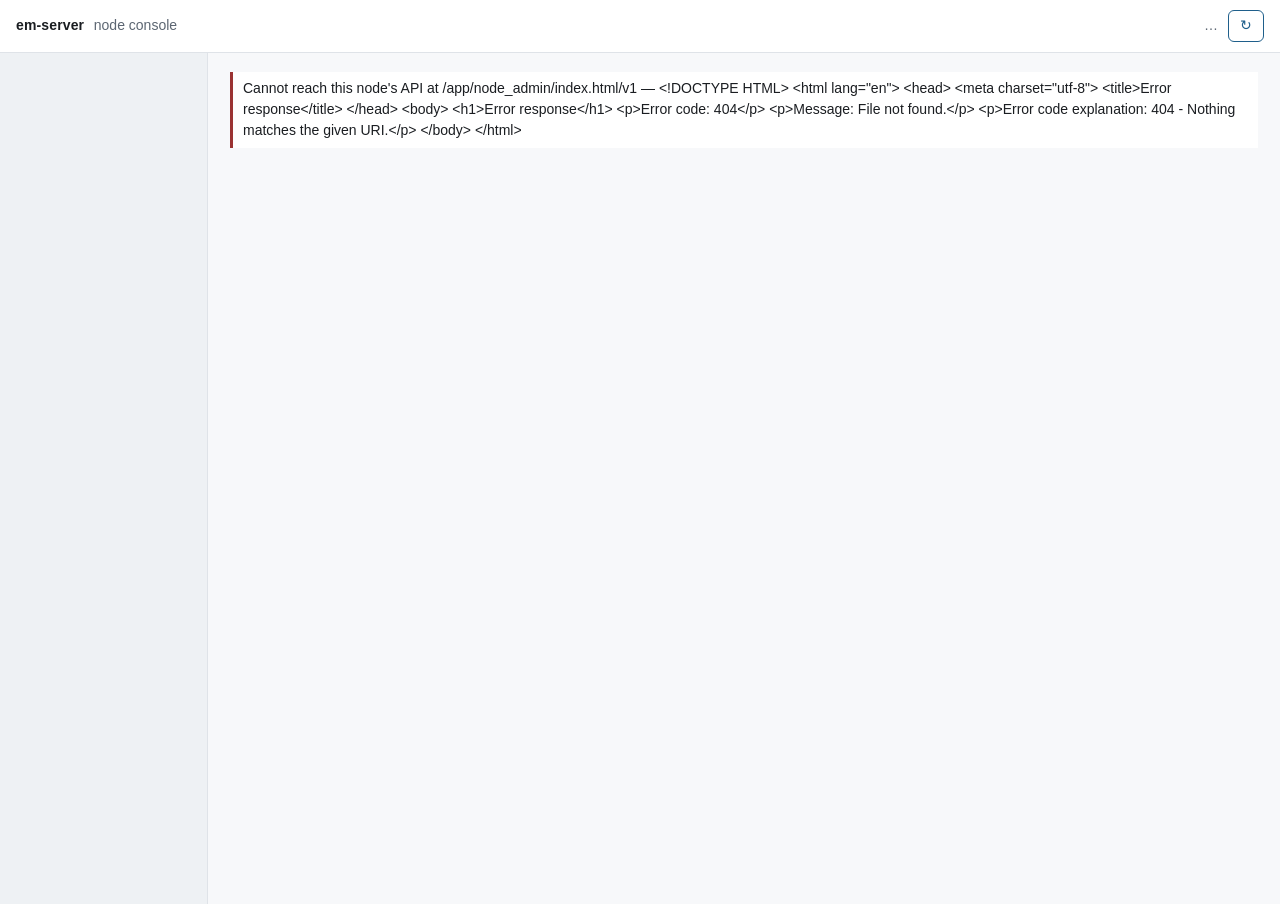
==== app/node_admin/index.html @ bbe9b47b "Add node operator console and admin APIs Introduce node-level operator capability and an operator co" ====
<!doctype html>
<!--
  THE NODE CONSOLE — em-server's own administration face.

  Why it lives in the server and not in EMStudio: EMStudio is a room's *tool*,
  and everything in it is scoped to the study somebody has open. This is scoped
  to the NODE: every room, the storage behind them, and the lifecycle of the ones
  nobody claims. Different question, different reach, different capability.

  Why a SHELL with a module registry and not one page: user management is the
  first panel and it will not be the last — node health, the DTC corpus, IIIF,
  the Catalog, datamodel drift. Each of those is "a nav entry plus a fetch", so
  the shell stays thin (this file, ~one screen of logic) and a module is a small
  object in `modules/`. Adding one means registering it; it does not mean
  touching the shell.

  Deliberately no build step and no framework: it is served by the process it
  administers, and a console that needed npm to change a label would be a console
  nobody changes. Read-mostly, with a few deliberate actions that ask first.
-->
<html lang="en">
<head>
  <meta charset="utf-8">
  <meta name="viewport" content="width=device-width, initial-scale=1">
  <title>em-server · node console</title>
  <link rel="stylesheet" href="./console.css">
</head>
<body>
  <header class="bar">
    <span class="wordmark">em-server</span>
    <span class="sub">node console</span>
    <span class="spacer"></span>
    <span id="who" class="who">…</span>
    <button id="reload" class="ghost" title="Re-read everything from the node">↻</button>
  </header>

  <div class="shell">
    <!-- the module registry renders itself here: one entry per module -->
    <nav id="nav" aria-label="modules"></nav>
    <main id="panel" tabindex="-1">
      <p class="muted">Loading…</p>
    </main>
  </div>

  <!-- The token. Held in MEMORY only, never in localStorage: a node operator's
       bearer token in web storage is a credential that survives the tab, and
       this console is not worth that. Asked for once per session. -->
  <dialog id="ask-token">
    <form method="dialog">
      <h2>Operator token</h2>
      <p class="muted">
        This console reads the node's API with your bearer token. It is kept in
        memory for this tab only — nothing is stored.
      </p>
      <p class="muted">
        Dev stack: <code>./dev-stack/token.sh</code> — the identity in
        <code>EM_OPERATORS</code> (the seeded <code>dev</code> user, unless the
        deployment says otherwise).
      </p>
      <textarea id="token-input" rows="4" placeholder="eyJhbGciOi…"></textarea>
      <menu>
        <button value="ok" id="token-ok">Use it</button>
      </menu>
    </form>
  </dialog>

  <!-- `boot.js` registers the modules and then starts the shell. The shell does
       not import them: a circular import with a top-level await deadlocks, and
       the page then loads, says "Loading…", and reports nothing. -->
  <script type="module" src="./boot.js"></script>
</body>
</html>
---- app/node_admin/console.css ----
/* The node console's chrome. One file, no build, and deliberately plain: this is
   an operator's instrument panel, not a product surface. Light and dark both
   answered from tokens, because a console gets opened at three in the morning. */

:root {
  --ink: #1a1d21;
  --ink-soft: #5c6672;
  --paper: #f7f8fa;
  --card: #ffffff;
  --line: #dfe3e8;
  --accent: #1f5f8b;
  --good: #2c6e49;
  --warn: #8a6d1f;
  --bad: #9b3333;
  --nav: #eef1f4;
}

@media (prefers-color-scheme: dark) {
  :root {
    --ink: #e6e9ee;
    --ink-soft: #99a3ae;
    --paper: #14171b;
    --card: #1b1f24;
    --line: #2c333a;
    --accent: #6fb3e0;
    --good: #7cc59b;
    --warn: #d9bd7a;
    --bad: #e08d8d;
    --nav: #1b1f24;
  }
}

* { box-sizing: border-box; }

body {
  margin: 0;
  background: var(--paper);
  color: var(--ink);
  font: 14px/1.5 -apple-system, BlinkMacSystemFont, "Segoe UI", Roboto, sans-serif;
}

.bar {
  display: flex;
  align-items: center;
  gap: .6rem;
  padding: .6rem 1rem;
  border-bottom: 1px solid var(--line);
  background: var(--card);
  position: sticky;
  top: 0;
  z-index: 2;
}

.wordmark { font-weight: 650; letter-spacing: .01em; }
.sub { color: var(--ink-soft); }
.spacer { flex: 1; }
.who { color: var(--ink-soft); font-variant-numeric: tabular-nums; }

.shell { display: flex; align-items: flex-start; min-height: calc(100vh - 49px); }

nav {
  width: 13rem;
  flex: 0 0 13rem;
  padding: .8rem .5rem;
  background: var(--nav);
  border-right: 1px solid var(--line);
  min-height: calc(100vh - 49px);
}

.nav-item {
  display: block;
  width: 100%;
  text-align: left;
  padding: .45rem .6rem;
  margin-bottom: .2rem;
  border: 1px solid transparent;
  border-radius: 6px;
  background: transparent;
  color: var(--ink);
  cursor: pointer;
  font: inherit;
}

.nav-item:hover { border-color: var(--line); }
.nav-item.on { background: var(--card); border-color: var(--line); font-weight: 600; }

main { flex: 1; padding: 1.2rem 1.4rem; min-width: 0; }
main:focus { outline: none; }

h1 { font-size: 1.25rem; margin: 0 0 .2rem; }
h2 { font-size: 1rem; margin: 0 0 .4rem; }
.head { margin-bottom: 1rem; }
.muted { color: var(--ink-soft); margin: .2rem 0; }
.mono { font-family: ui-monospace, SFMono-Regular, Menlo, monospace; }
.small { font-size: .85em; }
.num { text-align: right; font-variant-numeric: tabular-nums; }
.right { text-align: right; }
.scroll { max-height: 12rem; overflow: auto; }

.card {
  background: var(--card);
  border: 1px solid var(--line);
  border-radius: 8px;
  padding: .8rem 1rem;
  margin-bottom: .8rem;
}

.card.archived { opacity: .72; }

table { border-collapse: collapse; width: 100%; }
table.wide { background: var(--card); border: 1px solid var(--line); border-radius: 8px; }
th, td { padding: .35rem .5rem; text-align: left; border-bottom: 1px solid var(--line); }
th { color: var(--ink-soft); font-weight: 600; font-size: .85em; }
tr:last-child td { border-bottom: none; }
.warn-row td { background: color-mix(in srgb, var(--warn) 8%, transparent); }

.tag {
  display: inline-block;
  padding: 0 .4em;
  border: 1px solid var(--line);
  border-radius: 999px;
  font-size: .8em;
  color: var(--ink-soft);
}
.tag.warn { color: var(--warn); border-color: currentColor; }
.tag.bad { color: var(--bad); border-color: currentColor; }

button {
  font: inherit;
  padding: .3rem .7rem;
  border: 1px solid var(--accent);
  background: var(--accent);
  color: var(--card);
  border-radius: 6px;
  cursor: pointer;
}

button.ghost { background: transparent; color: var(--accent); }
button:hover { filter: brightness(1.08); }

select, input, textarea {
  font: inherit;
  padding: .25rem .4rem;
  border: 1px solid var(--line);
  border-radius: 6px;
  background: var(--card);
  color: var(--ink);
}

.row { display: flex; flex-wrap: wrap; gap: .6rem; align-items: center; margin-top: .6rem; }
.inline { display: flex; gap: .35rem; align-items: center; flex-wrap: wrap; }
.token { display: flex; gap: .4rem; align-items: center; flex-wrap: wrap; }
.token code { word-break: break-all; font-size: .85em; }

.note {
  padding: .4rem .6rem;
  border-left: 3px solid var(--accent);
  background: var(--card);
  margin: 0 0 .6rem;
}
.note.good { border-color: var(--good); }
.note.bad { border-color: var(--bad); }

dialog {
  border: 1px solid var(--line);
  border-radius: 10px;
  background: var(--card);
  color: var(--ink);
  max-width: 32rem;
}
dialog textarea { width: 100%; font-family: ui-monospace, monospace; font-size: .8em; }
dialog menu { padding: 0; margin: .6rem 0 0; display: flex; justify-content: flex-end; }
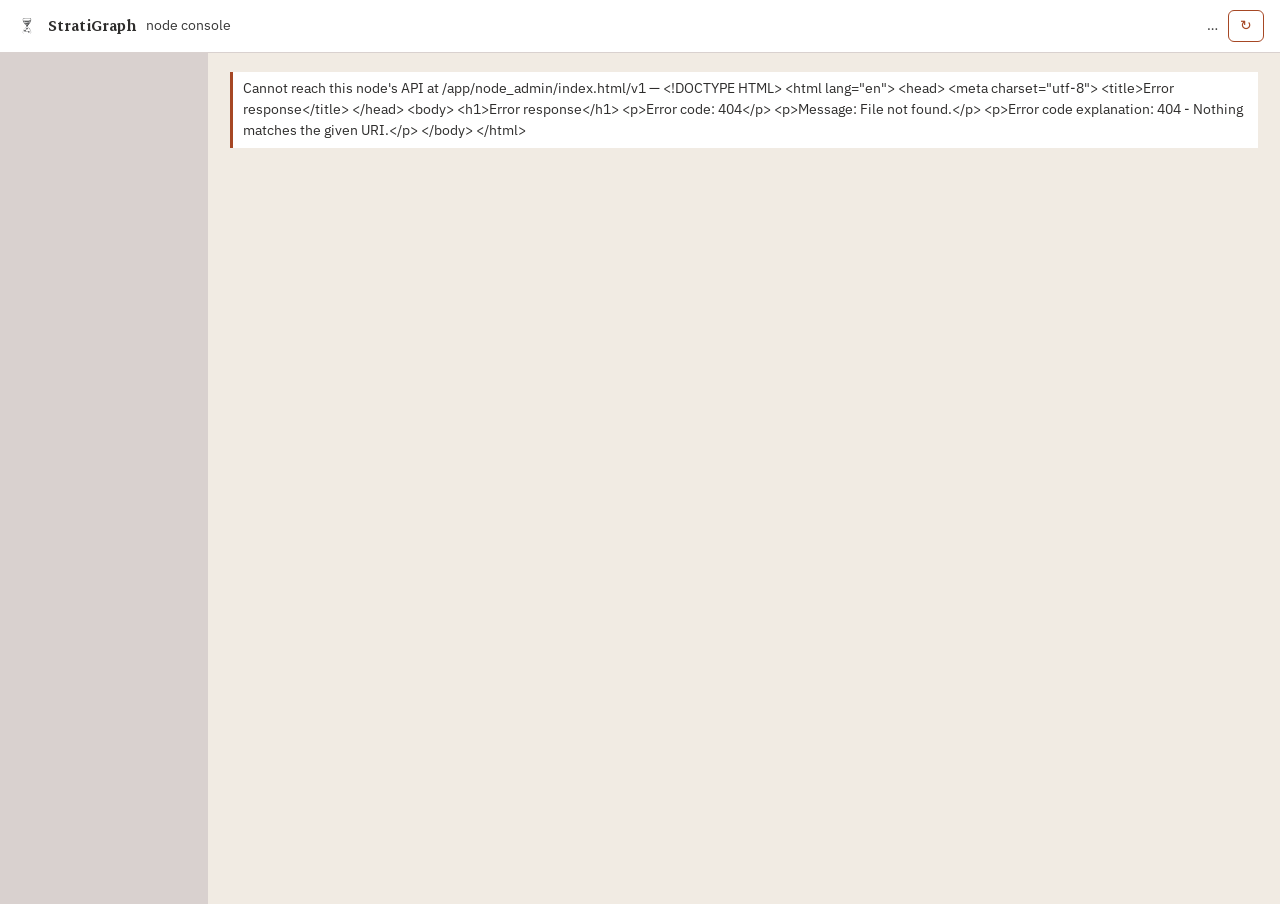
==== commit 2ce1d570: "Add vendored StratiGraph brand and static mount Vendor StratiGraph branding into app/brand and serve" ====
--- a/app/node_admin/index.html
+++ b/app/node_admin/index.html
@@ -22,12 +22,20 @@
 <head>
   <meta charset="utf-8">
   <meta name="viewport" content="width=device-width, initial-scale=1">
-  <title>em-server · node console</title>
+  <title>StratiGraph Server · node console</title>
+  <link rel="icon" href="../brand/logo/favicon-deep-charcoal.svg" type="image/svg+xml">
+  <meta name="theme-color" content="#F1EBE3" media="(prefers-color-scheme: light)">
+  <meta name="theme-color" content="#2E2D2C" media="(prefers-color-scheme: dark)">
+  <!-- The brand arrives THROUGH console.css (`@import "../brand/…"`), relative
+       so it resolves the same at `/admin/` and behind a proxy at `/em/admin/`.
+       Vendored and same-origin: see `sync-brand.sh`. -->
   <link rel="stylesheet" href="./console.css">
 </head>
 <body>
   <header class="bar">
-    <span class="wordmark">em-server</span>
+    <img class="mark" src="../brand/logo/favicon-deep-charcoal.svg" alt=""
+         width="22" height="22">
+    <span class="wordmark">StratiGraph</span>
     <span class="sub">node console</span>
     <span class="spacer"></span>
     <span id="who" class="who">…</span>
@@ -42,9 +50,14 @@
     </main>
   </div>
 
-  <!-- The token. Held in MEMORY only, never in localStorage: a node operator's
-       bearer token in web storage is a credential that survives the tab, and
-       this console is not worth that. Asked for once per session. -->
+  <!-- The token, PASTED — now the fallback rather than the way in. The console
+       signs in against the node's own realm (Authorization Code + PKCE, see
+       `auth.js`); this stays for a dev stack and for the day the realm is the
+       thing that is down.
+
+       Held in MEMORY only, never in localStorage: a node operator's bearer token
+       in web storage is a credential that survives the tab, and this console is
+       not worth that. -->
   <dialog id="ask-token">
     <form method="dialog">
       <h2>Operator token</h2>
--- a/app/node_admin/console.css
+++ b/app/node_admin/console.css
@@ -1,32 +1,62 @@
-/* The node console's chrome. One file, no build, and deliberately plain: this is
-   an operator's instrument panel, not a product surface. Light and dark both
-   answered from tokens, because a console gets opened at three in the morning. */
+/* The node console's chrome — now wearing the StratiGraph identity.
+   One file, no build, and still deliberately plain: this is an operator's
+   instrument panel, not a product surface.
+
+   THE COLOURS ARE NOT DECIDED HERE. `brand/stratigraph-theme.css` (vendored from
+   `stratigraph-brand/`, which reads the WP1 guidebook) owns the palette, the
+   three faces and the contrast table. What this file does is MAP this console's
+   own vocabulary — ink, paper, card, good/warn/bad — onto the theme's roles, so
+   every class the modules already use keeps working and none of them names a
+   colour.
+
+   Light and dark are both the theme's: a console gets opened at three in the
+   morning, and the brand ships both grounds.
+
+   ── The three choices this mapping had to make, with their measurements ──────
+   · A FILLED button is Deep Charcoal, not Burnt Orange. White on Burnt is 3.53
+     — below AA for 14px text — while Off-White on Charcoal is 11.61. Burnt is
+     the guidebook's ACTION colour and it stays that: it is the fill of a
+     primary, at a size where 3:1 applies (see the field assistant), and there
+     is no primary on this panel today, so it is not used as one here.
+   · A GHOST button is Terracotta text: 5.92 on the card, 5.00 on the ground.
+   · A TAG is a wash with an ink of its own family, never text on a pure accent.
+     Measured on the real wash: info 6.28 · good 5.76 · warn 10.82 · bad 4.82.
+*/
+
+@import url("../brand/stratigraph-theme.css");
 
 :root {
-  --ink: #1a1d21;
-  --ink-soft: #5c6672;
-  --paper: #f7f8fa;
-  --card: #ffffff;
-  --line: #dfe3e8;
-  --accent: #1f5f8b;
-  --good: #2c6e49;
-  --warn: #8a6d1f;
-  --bad: #9b3333;
-  --nav: #eef1f4;
+  /* the console's words → the brand's roles. RELATIVE import above, so this
+     resolves the same at `/admin/` and behind a proxy at `/em/admin/`. */
+  --ink:      var(--sg-text);
+  --ink-soft: var(--sg-muted);
+  --paper:    var(--sg-bg);
+  --card:     var(--sg-surface);
+  --line:     var(--sg-line);
+  --nav:      var(--sg-surface-sunk);
+
+  /* the action, and the three states — inks that can carry text, never the
+     pure accents (the theme's table says why) */
+  --accent:   var(--sg-accent-quiet);   /* Terracotta: readable as text */
+  --fill:     var(--sg-deep-charcoal);  /* what a filled button is made of */
+  --on-fill:  var(--sg-off-white);
+  --good:     var(--sg-ok-ink);
+  --warn:     var(--sg-accent-quiet);
+  --bad:      var(--sg-terracotta);
 }
 
 @media (prefers-color-scheme: dark) {
   :root {
-    --ink: #e6e9ee;
-    --ink-soft: #99a3ae;
-    --paper: #14171b;
-    --card: #1b1f24;
-    --line: #2c333a;
-    --accent: #6fb3e0;
-    --good: #7cc59b;
-    --warn: #d9bd7a;
-    --bad: #e08d8d;
-    --nav: #1b1f24;
+    /* Only what must move. The theme already flips `--sg-*` for dark; these are
+       the two that cannot follow it blindly: on a dark ground a filled button
+       inverts, and the state inks become the accents themselves (which are
+       legible there — the contrast problem is against the LIGHT ground). */
+    --fill:    var(--sg-off-white);
+    --on-fill: var(--sg-deep-charcoal);
+    --good:    var(--sg-soft-neon-green);
+    --warn:    var(--sg-clay-beige);
+    --bad:     var(--sg-burnt-orange);
+    --accent:  var(--sg-clay-beige);
   }
 }
 
@@ -36,7 +66,7 @@
   margin: 0;
   background: var(--paper);
   color: var(--ink);
-  font: 14px/1.5 -apple-system, BlinkMacSystemFont, "Segoe UI", Roboto, sans-serif;
+  font: var(--sg-weight-body) 14px/1.5 var(--sg-font-sans);
 }
 
 .bar {
@@ -51,7 +81,16 @@
   z-index: 2;
 }
 
-.wordmark { font-weight: 650; letter-spacing: .01em; }
+.wordmark { font-family: var(--sg-font-display);
+            font-weight: var(--sg-weight-headline); letter-spacing: .2px;
+            font-size: 1.05rem; }
+/* the hourglass, from the vendored logo. Dark ink on the light ground and
+   off-white on the dark one — the guidebook ships both, so neither is a filter
+   over the other. */
+.mark { width: 22px; height: 22px; flex: none; }
+@media (prefers-color-scheme: dark) {
+  .mark { content: url("../brand/logo/favicon-off-white.svg"); }
+}
 .sub { color: var(--ink-soft); }
 .spacer { flex: 1; }
 .who { color: var(--ink-soft); font-variant-numeric: tabular-nums; }
@@ -87,11 +126,13 @@
 main { flex: 1; padding: 1.2rem 1.4rem; min-width: 0; }
 main:focus { outline: none; }
 
-h1 { font-size: 1.25rem; margin: 0 0 .2rem; }
-h2 { font-size: 1rem; margin: 0 0 .4rem; }
+h1 { font-family: var(--sg-font-display); font-weight: var(--sg-weight-headline);
+     font-size: 1.25rem; margin: 0 0 .2rem; }
+h2 { font-family: var(--sg-font-display); font-weight: var(--sg-weight-subtitle);
+     font-size: 1rem; margin: 0 0 .4rem; }
 .head { margin-bottom: 1rem; }
 .muted { color: var(--ink-soft); margin: .2rem 0; }
-.mono { font-family: ui-monospace, SFMono-Regular, Menlo, monospace; }
+.mono { font-family: var(--sg-font-mono); }
 .small { font-size: .85em; }
 .num { text-align: right; font-variant-numeric: tabular-nums; }
 .right { text-align: right; }
@@ -100,7 +141,7 @@
 .card {
   background: var(--card);
   border: 1px solid var(--line);
-  border-radius: 8px;
+  border-radius: var(--sg-radius);
   padding: .8rem 1rem;
   margin-bottom: .8rem;
 }
@@ -116,26 +157,40 @@
 
 .tag {
   display: inline-block;
-  padding: 0 .4em;
-  border: 1px solid var(--line);
-  border-radius: 999px;
+  padding: .05em .5em;
+  border: 0;
+  border-radius: var(--sg-radius-pill);
+  font-family: var(--sg-font-mono);
   font-size: .8em;
-  color: var(--ink-soft);
-}
-.tag.warn { color: var(--warn); border-color: currentColor; }
-.tag.bad { color: var(--bad); border-color: currentColor; }
+  background: color-mix(in srgb, var(--sg-info) 16%, transparent);
+  color: var(--sg-info-ink);
+}
+/* Each state is a WASH of its accent with an ink of the same family. Measured
+   on the real wash: good 5.76 · warn 10.82 · bad 4.82 — all AA. Text on the
+   pure accent would be 1.36 (neon), 2.27 (thermal), 2.98 (burnt). */
+.tag.good { background: color-mix(in srgb, var(--sg-ok) 22%, transparent);
+            color: var(--good); }
+.tag.warn { background: color-mix(in srgb, var(--sg-quiet) 35%, transparent);
+            color: var(--sg-text); }
+.tag.bad  { background: color-mix(in srgb, var(--sg-terracotta) 14%, transparent);
+            color: var(--bad); }
+/* «not configured» is not a failure: it reads as quiet, not as red. A health
+   page that paints an absent optional service alarming teaches an operator to
+   ignore the colour that matters. */
+.tag.muted { color: var(--ink-soft); }
 
 button {
   font: inherit;
   padding: .3rem .7rem;
-  border: 1px solid var(--accent);
-  background: var(--accent);
-  color: var(--card);
-  border-radius: 6px;
+  border: 1px solid var(--fill);
+  background: var(--fill);
+  color: var(--on-fill);
+  border-radius: var(--sg-radius-sm);
   cursor: pointer;
 }
 
-button.ghost { background: transparent; color: var(--accent); }
+button.ghost { background: transparent; color: var(--accent);
+               border-color: var(--accent); }
 button:hover { filter: brightness(1.08); }
 
 select, input, textarea {
@@ -168,5 +223,9 @@
   color: var(--ink);
   max-width: 32rem;
 }
-dialog textarea { width: 100%; font-family: ui-monospace, monospace; font-size: .8em; }
+dialog textarea { width: 100%; font-family: var(--sg-font-mono); font-size: .8em; }
 dialog menu { padding: 0; margin: .6rem 0 0; display: flex; justify-content: flex-end; }
+
+/* the signed-out card: one button, and the paste box folded under it */
+details.small summary { cursor: pointer; color: var(--ink-soft); margin-top: .8rem; }
+details.small button { margin-top: .4rem; }
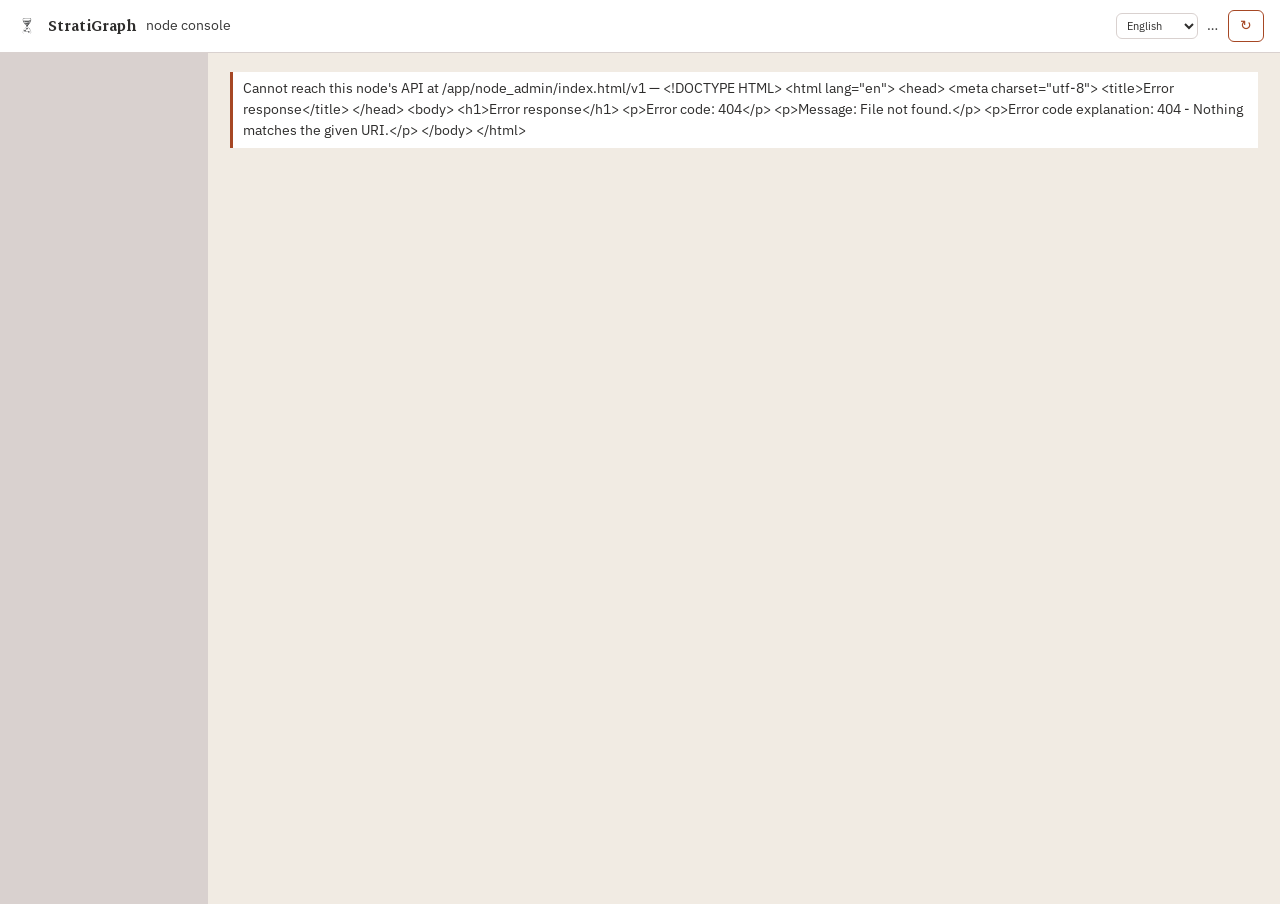
==== commit ac513cc8: "Add i18n to UIs and locale tests Introduce a shared i18n module (app/node_admin/i18n.js) with LOCALE" ====
--- a/app/node_admin/index.html
+++ b/app/node_admin/index.html
@@ -36,10 +36,14 @@
     <img class="mark" src="../brand/logo/favicon-deep-charcoal.svg" alt=""
          width="22" height="22">
     <span class="wordmark">StratiGraph</span>
-    <span class="sub">node console</span>
+    <span class="sub" id="app-sub">node console</span>
     <span class="spacer"></span>
+    <!-- The language picker: one touch, each option in its own language. The
+         console's CHROME follows the reader; its modules' diagnostics stay in
+         the source language, because those are the node talking. -->
+    <select id="lang" class="lang"></select>
     <span id="who" class="who">…</span>
-    <button id="reload" class="ghost" title="Re-read everything from the node">↻</button>
+    <button id="reload" class="ghost">↻</button>
   </header>
 
   <div class="shell">
@@ -60,8 +64,8 @@
        not worth that. -->
   <dialog id="ask-token">
     <form method="dialog">
-      <h2>Operator token</h2>
-      <p class="muted">
+      <h2 id="token-title">Operator token</h2>
+      <p class="muted" id="token-why">
         This console reads the node's API with your bearer token. It is kept in
         memory for this tab only — nothing is stored.
       </p>
--- a/app/node_admin/console.css
+++ b/app/node_admin/console.css
@@ -229,3 +229,8 @@
 /* the signed-out card: one button, and the paste box folded under it */
 details.small summary { cursor: pointer; color: var(--ink-soft); margin-top: .8rem; }
 details.small button { margin-top: .4rem; }
+
+/* The language picker, in the bar. Quiet: it is not an operator control. */
+.lang { font: inherit; font-size: .82em; padding: .2rem .4rem;
+        border-radius: 6px; border: 1px solid var(--line);
+        background: var(--card); color: var(--ink); }
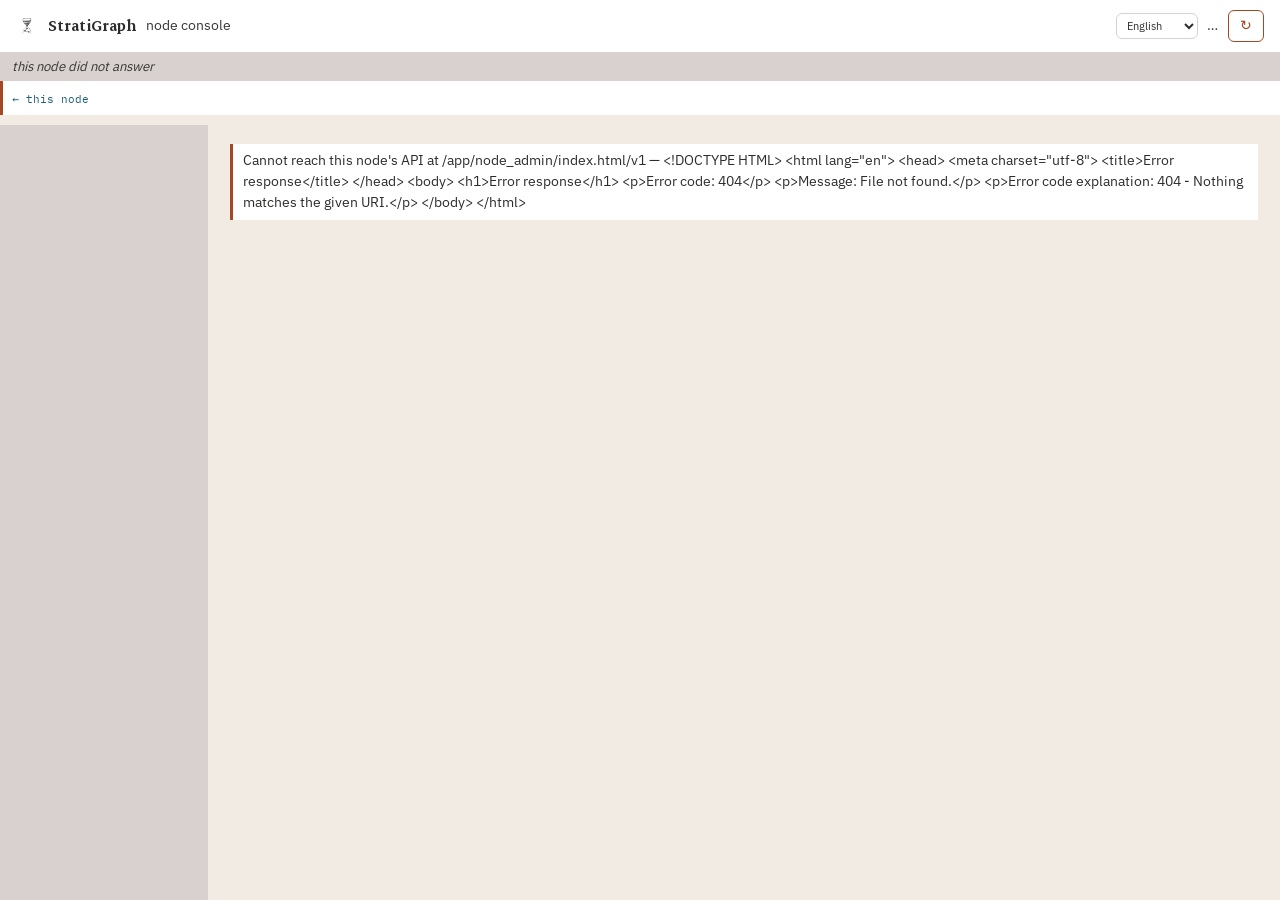
==== commit 61db0881: "update" ====
--- a/app/node_admin/index.html
+++ b/app/node_admin/index.html
@@ -46,6 +46,22 @@
     <button id="reload" class="ghost">↻</button>
   </header>
 
+  <!-- ── LA BARRA · dove sei su questo nodo, e dove altro puoi andare ──────
+       Una sola, condivisa da tutte le facce (`../admin/bar.js`), e **nessun
+       indirizzo qui dentro**: le facce arrivano da `/v1/node` e questa pagina
+       le trasforma in qualcosa da seguire sottraendo la propria faccia dalla
+       propria URL. `Caddyfile.dev:295` ha il caso vero: su un nodo che porta
+       anche Heriverse la radice è di Heriverse, e un «home» scritto qui
+       sarebbe falso lì. -->
+  <nav class="node-bar" id="node-bar" aria-label="This node"></nav>
+  <!-- IL PAVIMENTO, sotto la barra e senza JavaScript: la barra è COMPOSTA da
+       `/v1/node`, e una barra composta può tacere — un nodo che non risponde
+       lascerebbe questa pagina senza uscita, ed è la pagina in cui una persona
+       finisce quando qualcosa non va. Un'ancora relativa in HTML statico non
+       dipende da niente. È la stessa che `../work/` e `../tools/` hanno da
+       settembre, e questa console era l'unica a non averla. -->
+  <p class="note"><a class="more" href="../rooms/" id="back-door">← this node</a></p>
+
   <div class="shell">
     <!-- the module registry renders itself here: one entry per module -->
     <nav id="nav" aria-label="modules"></nav>
--- a/app/node_admin/console.css
+++ b/app/node_admin/console.css
@@ -62,8 +62,19 @@
 
 * { box-sizing: border-box; }
 
+/* UNA COLONNA, e non un numero magico.
+ *
+ * `.shell` aveva `min-height: calc(100vh - 49px)`, dove 49 era l'altezza
+ * dell'intestazione — misurata una volta e vera finché la cromatura non è
+ * cambiata. Il 7 ottobre ne sono arrivate due righe (la barra del nodo e
+ * l'ancora statica sotto) e la pagina si è spinta fuori dallo schermo:
+ * misurato nel browser, non dedotto. Con una colonna flex il conto lo fa il
+ * layout, e la prossima riga non rompe niente. */
 body {
   margin: 0;
+  min-height: 100vh;
+  display: flex;
+  flex-direction: column;
   background: var(--paper);
   color: var(--ink);
   font: var(--sg-weight-body) 14px/1.5 var(--sg-font-sans);
@@ -95,15 +106,20 @@
 .spacer { flex: 1; }
 .who { color: var(--ink-soft); font-variant-numeric: tabular-nums; }
 
-.shell { display: flex; align-items: flex-start; min-height: calc(100vh - 49px); }
-
-nav {
+.shell { display: flex; align-items: stretch; flex: 1; }
+
+/* `.shell > nav` E NON `nav`.
+ *
+ * Il selettore nudo prendeva OGNI `<nav>` della pagina, e il 7 ottobre ne è
+ * comparso un secondo — la barra del nodo — che si è preso 13rem di larghezza,
+ * il fondo della colonna e un `min-height` di uno schermo intero. Trovato
+ * guardando la pagina, che è l'unico modo di trovare una cosa così. */
+.shell > nav {
   width: 13rem;
   flex: 0 0 13rem;
   padding: .8rem .5rem;
   background: var(--nav);
   border-right: 1px solid var(--line);
-  min-height: calc(100vh - 49px);
 }
 
 .nav-item {
@@ -234,3 +250,54 @@
 .lang { font: inherit; font-size: .82em; padding: .2rem .4rem;
         border-radius: 6px; border: 1px solid var(--line);
         background: var(--card); color: var(--ink); }
+
+/* IL LINK DISCRETO — `.more`. Viveva in `rooms.css` e sta qui dal 7 ottobre,
+ * perché la console ha ora il suo `#back-door` e questo è il foglio che ogni
+ * faccia importa. Il colore è un token e non una scelta: `test_brand_ui`
+ * verifica che nessun elemento interattivo erediti il blu del browser, ed è
+ * scattato appena l'ancora è comparsa nella console senza una regola che la
+ * raggiungesse. */
+.more { font-family: var(--sg-font-mono); font-size: .8em;
+        color: var(--sg-info-ink); text-decoration: none; margin-right: .8rem; }
+.more:hover { text-decoration: underline; }
+
+/* ── LA BARRA DEL NODO ──────────────────────────────────────────────────────
+ *
+ * Una sola, condivisa da tutte le facce di questo server (`bar.js`). Nasce il
+ * 7 ottobre 2026 da una misura: chiesto al DOCUMENTO e non al testo, la console
+ * e il catalogo avevano zero ancore, e le altre due pagine ne avevano una —
+ * `../rooms/`, relativa, che è la forma giusta e non bastava.
+ *
+ * Nessun colore letterale: solo i token del tema, dai nomi locali qui sopra. */
+.node-bar {
+  display: flex;
+  flex-wrap: wrap;
+  align-items: center;
+  gap: var(--sg-space-1);
+  padding: var(--sg-space-1) var(--sg-space-3);
+  border-bottom: 1px solid var(--line);
+  background: var(--nav);
+  font-size: var(--sg-text-sm);
+}
+.node-bar:empty { display: none; }
+.node-bar .bar-face {
+  padding: var(--sg-space-1) var(--sg-space-2);
+  border-radius: var(--sg-radius-sm);
+  color: var(--ink-soft);
+  text-decoration: none;
+  white-space: nowrap;
+}
+.node-bar .bar-face:hover { background: var(--card); color: var(--ink); }
+/* DOVE SEI, e non con un colore soltanto: una barra che distingue la pagina
+ * attiva col solo colore non la distingue per chi non lo vede. */
+.node-bar .bar-face.on {
+  color: var(--ink);
+  background: var(--card);
+  box-shadow: inset 0 -2px 0 var(--accent);
+  font-weight: 600;
+}
+/* I VICINI, separati dalle facce di questo server: sono un'altra origine, e una
+ * barra che li mescolasse direbbe che stai restando dove sei. */
+.node-bar .bar-offer { border: 1px solid var(--line); }
+.node-bar .bar-offer[data-state] { color: var(--ink-soft); opacity: 0.65; }
+.node-bar .bar-quiet { color: var(--ink-soft); font-style: italic; }
